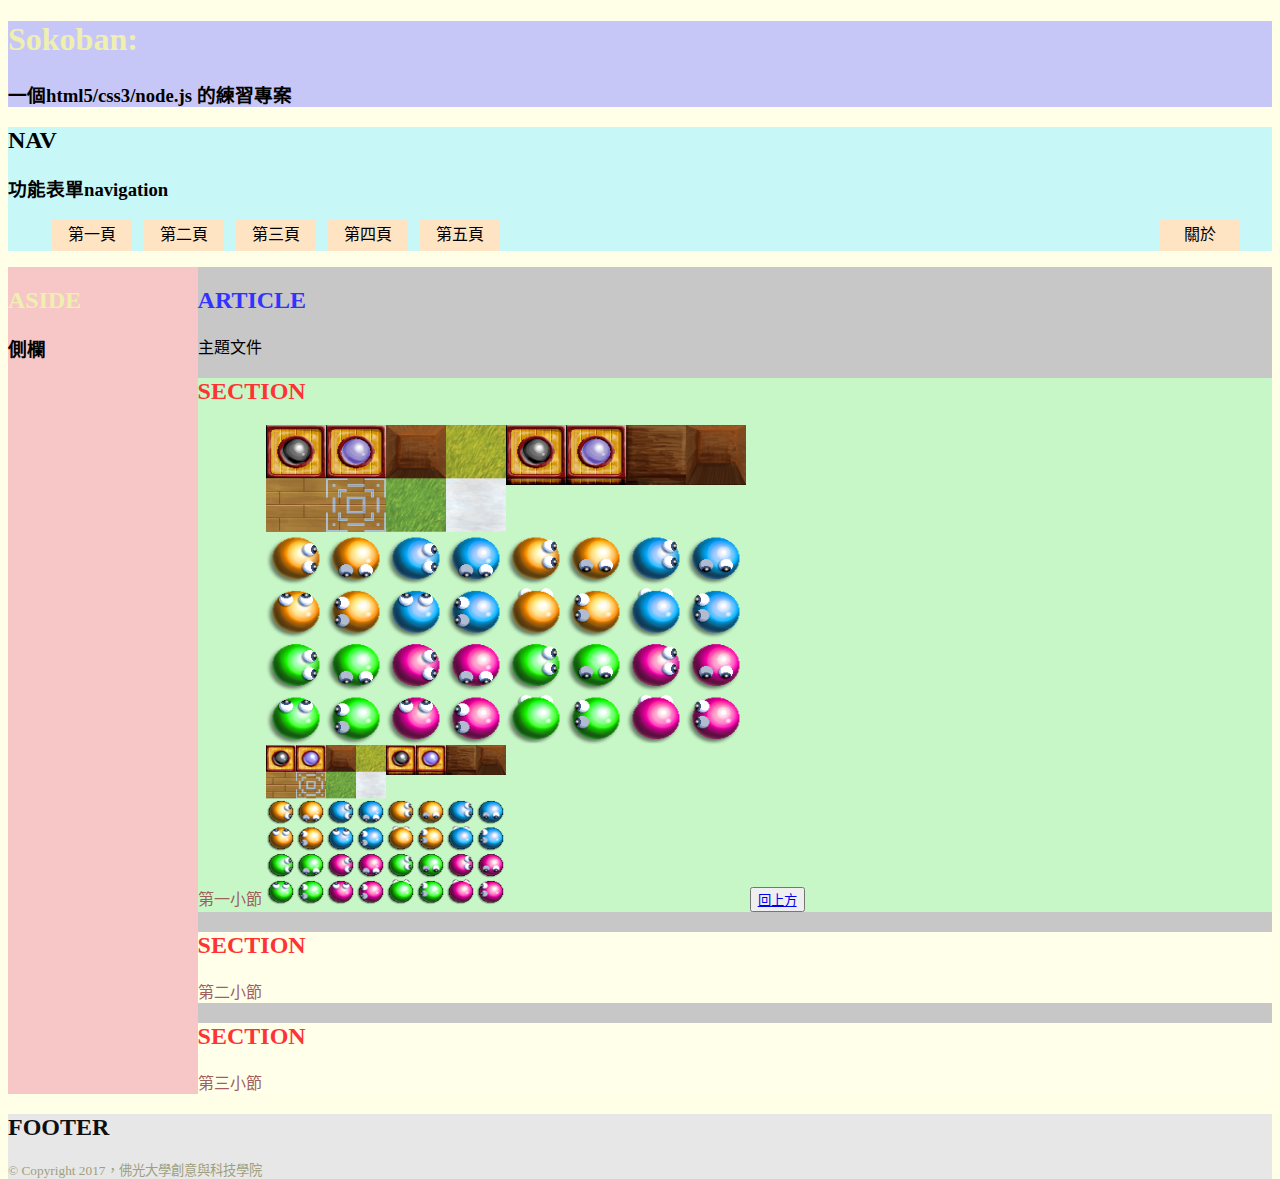
==== htdocs/index.html @ c0e7609a "1103" ====
<!DOCTYPE html>
 <html lang="zh-TW">
 <head>
 <meta charset="utf-8">
 <meta name="viewport" content="width=device-width, initial-scale=1.0">

 <title>Sokoban: A Puzzle Game</title>
 <meta name="author" content="Alice105">
 <meta name="description" content="A web-based Sokoban (倉庫番) game.">

 <link rel="stylesheet" href="assets/css/styles.css">
 </head>
 <body>
 <header id="page_top">
 <h1 class="irontext">Sokoban:</h1>
 <h3>⼀個html5/css3/node.js 的練習專案</h3>
 </header>
 <nav>
 <h2>NAV</h2>
 <h3>功能表單navigation</h3>
 <ul>
 <li id="sec1">第⼀⾴
 <ul class="drop_box" id="drop_1">
 <li><a href="#sec1">Section 1</a></li>
 </ul>
 </li>
 <li>第⼆⾴
 <ul class="drop_box" id="drop_2">
 <li><a href="#sec2">Section 2</a></li>
 </ul>
 </li>
 <li>第三⾴
 <ul class="drop_box" id="drop_3">
 <li><a href="#sec3">Section 3</a></li>
 </ul>
 </li>
 <li>第四⾴</li>
 <li>第五⾴</li>
 <li id="about">關於
 <ul class="drop_box" id="drop_about">
 <li>⼩組成員</li>
 <li>⼯作分⼯</li>
 </ul>
 </li>
 </ul>
 </nav>
 <div class="flexbox">
 <aside>
 <h2 class="irontext">ASIDE</h2>
 <h3>側欄</h3>
 </aside>
 <article>
 <h2 class="bluetext">ARTICLE</h2>
 主題⽂件
 <section class="browntext" id="sec1">
 <h2 class="redtext">SECTION</h2>
 第⼀⼩節
 <img src="assets/png/SokobanClone_byVellidragon.png" alt="sokoban icons" width="480" height="480">
 <button type="button">
 <a href="#page_top">回上⽅</a>
 </button>
 </section>
 <section class="browntext milky" id="sec2">
 <h2 class="redtext">SECTION</h2>
 第⼆⼩節
 </section>
 <section class="browntext milky" id="sec3">
 <h2 class="redtext">SECTION</h2>
 第三⼩節
 </section>
 </article>
 </div>
 <footer class="lighttext">
 <h2 class="blacktext">FOOTER</h2>
 <small>&copy; Copyright 2017，佛光⼤學創意與科技學院<small>
 </footer>
 </body>
 </html>
---- htdocs/assets/css/styles.css ----
html {
 height: 100%;
 }

 body {
 background-color: #ffffe7;
 height: 100%;
 }

 header {
 background-color: #c7c7f7;
 }

 nav {
 background-color: #c7f7f7;
 }

 /*
 * 選擇nav 下⾯的ul 元素下的* 所有* li 元素
 */
 nav > ul > li {
 display: inline-block;
 height: 2em;
 min-width: 4em;
 line-height: 2em;
 text-align: center;
 // 上下pading: 0; 左右padding: 0.5 em;
 padding: 0px .5em;
 // 上下pading: 0; 左右padding: 0.25 em;
 margin: 0px .25em;
 border: none;
 background-color: bisque;
 }

 /*
 * 當滑⿏游標移到nav > ul > li 上時，更改* 背景顏⾊*
 */
 nav > ul > li:hover {
 background-color: #dfdfdf;
 }

 nav > ul > li:hover [id*=drop_] {
 display: block;
 }

 aside {
 background-color: #f7c7c7;
 width: 15%;
 float: left;
 }

 article {
 background-color: #c7c7c7;
 width: 85%;
 float: left;
 }

 section {
 background-color: #c7f7c7;
 }

 footer {
 background-color: #e7e7e7;
 }

 .flexbox {
 display: flex;
 }

 .blacktext{
 color: #0f0f0f;
 }

 .redtext {
 color: #ff3333;
 }

 .bluetext {
 color: #3333ff;
 }

 .irontext {
 color: #efefaf;
 }

 .browntext {
 color: #9f5f5f;
 }

 .sectext {
 color: #7f7fef;
 }

 .lighttext {
 color: #9f9f7f;
 }

 /*
 * 下拉式(drop-down) 功能表
 */
 .drop_box {
 // 預設不顯⽰;
 display: none;
 // 去除ul.li 的項⽬標⽰;
 list-style-type: none;
 // 位置跟隨它的⽗元素;
 position: absolute;
 background-color: #f9f9f9;
 padding: 0px;
 margin: 0px .25em;
 }

 /*
 * 下拉式功能表裡的*li* (list item)
 * 選單項⽬屬性設定
 */
 .drop_box ul li {
 min-width: 4em;
 text-align: center;
 padding: 0px .5em;
 margin: .25em 0px;
 border: none;
 background-color: bisque;
 }

 /*
 * 當滑⿏游標移⾄
 * 下拉式功能表裡的*li* (list item)
 * 選單項⽬時，
 * 更改屬性設定
 */
 .drop_box li:hover {
 color: DodgerBlue;
 background-color: Salmon;
 }

 #about {
 float: right;
 margin: 0px 2em 0px 0px;
 }

 /*
 * 當滑⿏游標移⾄* 關於* (about) 時，將
 * 對應的drop_box 顯⽰出來
 */
 #about:hover #drop_about {
 display: block;
 }

 .milky {
 background-color: #ffffea;
 }
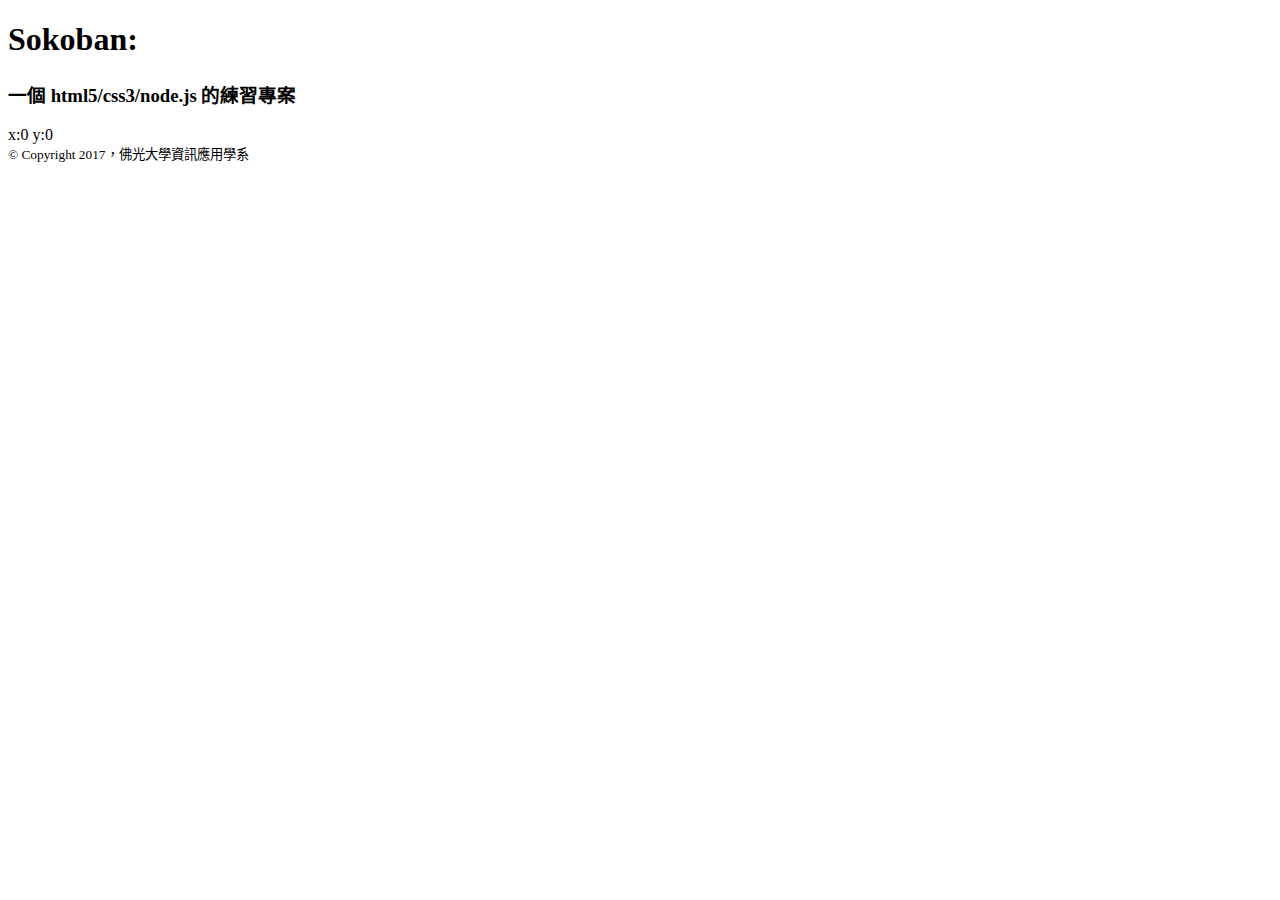
==== commit a695f1d4: "1208" ====
--- a/htdocs/index.html
+++ b/htdocs/index.html
@@ -1,78 +1,36 @@
 <!DOCTYPE html>
- <html lang="zh-TW">
- <head>
- <meta charset="utf-8">
- <meta name="viewport" content="width=device-width, initial-scale=1.0">
+<html lang="zh-TW">
+  <head>
+    <meta charset="utf-8">
+    <meta name="viewport" content="width=device-width, initial-scale=1.0">
 
- <title>Sokoban: A Puzzle Game</title>
- <meta name="author" content="Alice105">
- <meta name="description" content="A web-based Sokoban (倉庫番) game.">
+    <title>Sokoban: A Puzzle Game</title>
+    <meta name="author" content="Yiwei Chiao">
+    <meta name="description" content="A web-based Sokoban (倉庫番) game.">
+    <meta name="keywords" content="Javascript, game, Sokoban">
 
- <link rel="stylesheet" href="assets/css/styles.css">
- </head>
- <body>
- <header id="page_top">
- <h1 class="irontext">Sokoban:</h1>
- <h3>⼀個html5/css3/node.js 的練習專案</h3>
- </header>
- <nav>
- <h2>NAV</h2>
- <h3>功能表單navigation</h3>
- <ul>
- <li id="sec1">第⼀⾴
- <ul class="drop_box" id="drop_1">
- <li><a href="#sec1">Section 1</a></li>
- </ul>
- </li>
- <li>第⼆⾴
- <ul class="drop_box" id="drop_2">
- <li><a href="#sec2">Section 2</a></li>
- </ul>
- </li>
- <li>第三⾴
- <ul class="drop_box" id="drop_3">
- <li><a href="#sec3">Section 3</a></li>
- </ul>
- </li>
- <li>第四⾴</li>
- <li>第五⾴</li>
- <li id="about">關於
- <ul class="drop_box" id="drop_about">
- <li>⼩組成員</li>
- <li>⼯作分⼯</li>
- </ul>
- </li>
- </ul>
- </nav>
- <div class="flexbox">
- <aside>
- <h2 class="irontext">ASIDE</h2>
- <h3>側欄</h3>
- </aside>
- <article>
- <h2 class="bluetext">ARTICLE</h2>
- 主題⽂件
- <section class="browntext" id="sec1">
- <h2 class="redtext">SECTION</h2>
- 第⼀⼩節
- <img src="assets/png/SokobanClone_byVellidragon.png" alt="sokoban icons" width="480" height="480">
- <button type="button">
- <a href="#page_top">回上⽅</a>
- </button>
- </section>
- <section class="browntext milky" id="sec2">
- <h2 class="redtext">SECTION</h2>
- 第⼆⼩節
- </section>
- <section class="browntext milky" id="sec3">
- <h2 class="redtext">SECTION</h2>
- 第三⼩節
- </section>
- </article>
- </div>
- <footer class="lighttext">
- <h2 class="blacktext">FOOTER</h2>
- <small>&copy; Copyright 2017，佛光⼤學創意與科技學院<small>
- </footer>
- </body>
- </html>
+    <link rel="stylesheet" href="styles.css">
+    <script src="sokoban.js"></script>
+  </head>
+  <body>
+    <div class="site_container">
+      <header class="site_banner">
+        <h1 class="irontext">Sokoban:</h1>
+        <h3>一個 html5/css3/node.js 的練習專案</h3>
+      </header>
+      <article class="site_body">
+        <header class="site_status">
+          <span>
+            x:<span id="cursor_x">0</span>
+            y:<span id="cursor_y">0</span>
+          </span>
+        </header>
+      </article>
+      <footer class="site_footer">
+        <small class="float_right">
+          &copy; Copyright 2017，佛光大學資訊應用學系
+        <small>
+      </footer>
+    </div>
+  </body>
+</html>
